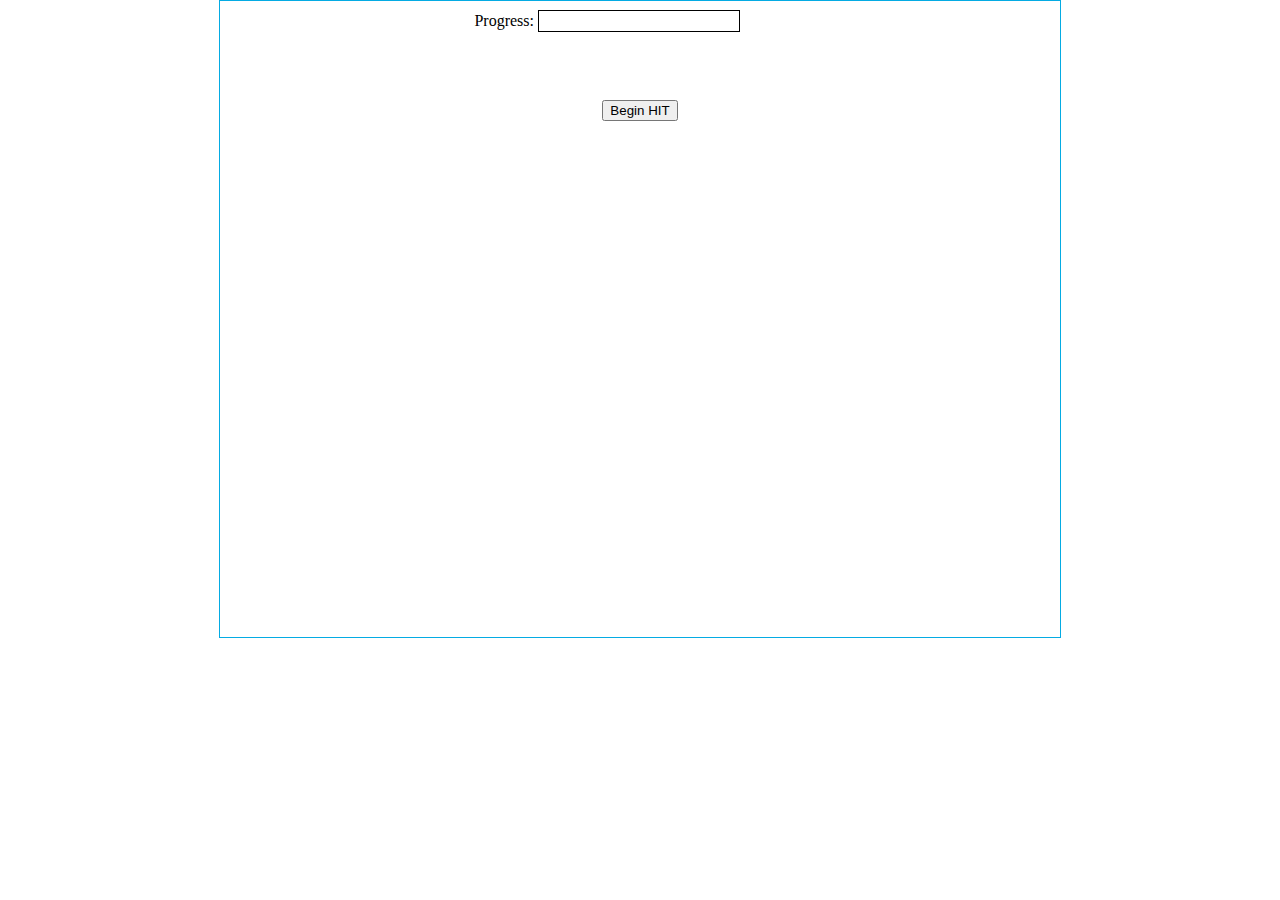
==== experiments/1_critical/index.html @ a050e10e "built experiment" ====
<html>

<head>
    <title>Linguistics Experiment</title>

    <!--JS-->

    <!-- external general utilities -->
    <script src="resources/_shared/js/jquery-1.11.1.min.js "></script>
    <script src="resources/_shared/full-projects/jquery-ui/jquery-ui.min.js"></script>
    <script src="resources/_shared/js/underscore-min.js"></script>
    <!-- if you want to draw stuff: -->
    <script src="resources/_shared/js/raphael-min.js"></script>

    <!-- cocolab experiment logic -->
    <script src="resources/_shared/js/exp-V2.js"></script>
    <script src="resources/_shared/js/stream-V2.js"></script>

    <!-- cocolab general utilities -->
    <script src="resources/_shared/js/mmturkey.js "></script>
    <script src="resources/_shared/js/browserCheck.js"></script>
    <script src="resources/_shared/js/utils.js"></script>
    <!-- if you want to draw cute creatures (depends on raphael): -->
    <!-- <script src="../_shared/js/ecosystem.js"></script> -->

    <!-- experiment specific helper functions -->
    <!-- <script src="js/local-utils.js"></script> -->

    <!--CSS-->
    <link href="resources/_shared/full-projects/jquery-ui/jquery-ui.min.css" rel="stylesheet" type="text/css"/>
    <link href="resources/_shared/css/cocolab-style.css" rel="stylesheet" type="text/css"/>
    <link href="css/local-style.css" rel="stylesheet" type="text/css"/>

    <!-- experiment file -->
    <script src="js/qud-manipulation.js"></script>
    <script src="stimuli/corpus.js"></script>
    <script src="stimuli/names.js"></script>
    <script src="https://www.google.com/recaptcha/api.js"></script>

    <script> 
      var myimages=new Array("../expt-files/images/context1.1.png","../expt-files/images/context1.3.png","../expt-files/images/context1.3reg.png","../expt-files/images/context2.1.png","../expt-files/images/context2.3.png","../expt-files/images/context2.3reg.png","../expt-files/images/context3.1.png","../expt-files/images/context3.3.png","../expt-files/images/context3.3reg.png","../expt-files/images/context4.1.png","../expt-files/images/context4.3.png","../expt-files/images/context4.3reg.png","../expt-files/images/contextX.2.png")
      function preloadimages(){
        for (i=0;i<preloadimages.arguments.length;i++){
          myimages[i]=new Image()
          myimages[i].src=preloadimages.arguments[i]
          }
          }
    </script>
    
</head>

<body onload="init();">
  <noscript>This task requires JavaScript.</noscript>

  <div class = "slide" id = "captcha">
  <p> <br> <p>
    <p>

    <form target="_blank" id="verify_form" method="post">
    <center>
      <div class="g-recaptcha" data-sitekey="6LdYRm0UAAAAAEH6QzwbDflSRYeevd5-18sG96md"></div>
    <p>
    <input type="submit" name="submit" value="Begin HIT"><br>
    </center>
    </form>
    <div class="loading" style="display:none"><p>Loading HIT...</div> 
    <div class="captcha_error" style="display:none"><p><font color="FF0000">ERROR: You must pass the reCaptcha authentication before proceeding.</font></div> 
  </div>

  <div class="slide" id="i0" >
    <img src="resources/_shared/images/alpslogo.png" alt="Stanford ALPS Lab" id="cocologo"></img>
    <p id="alpslab">Stanford ALPS Lab</p>
    <p id="instruct-text">This HIT occurs in 2 parts. The first involves reading a short story in which a speaker asks a question, and determining what information that speaker wants to know. In the second part, you'll answer some questions about yourself. No identifying information will be collected. <br><br>
    The task should take about 5 minutes. Please pay attention -- thanks!</p>
    <button id="start_button" type="button">Start Experiment</button>
    <p id="legal">We invite you to participate in a research study on language production and comprehension.
      Your experimenter will ask you to do a linguistic task such as reading sentences or words,
      naming pictures or describing scenes, making up sentences of your own, or participating in a
      simple language game.
      There are no risks or benefits of any kind involved in this study.
      You will be paid for your participation at the posted rate.
      If you have read this form and have decided to participate in this experiment, please
      understand your participation is voluntary and you have the right to withdraw your consent or
      discontinue participation at any time without penalty or loss of benefits to which you are
      otherwise entitled. You have the right to refuse to do particular tasks. Your individual privacy
      will be maintained in all published and written data resulting from the study. You may print
      this form for your records.
      If you have any questions, concerns or complaints about this research study, its procedures,
      risks and benefits, you should contact one of the Protocol Directors Penelope Eckert at
      (650)-725-1564.
      If you are not satisfied with how this study is being conducted, or if you have any concerns,
      complaints, or general questions about the research or your rights as a participant, please
      contact the Stanford Institutional Review Board (IRB) to speak to someone independent of the
      research team at (650)-723-2480 or toll free at 1-866-680-2906. You can also write to the
      Stanford IRB, Stanford University, 3000 El Camino Real, Five Palo Alto Square, 4th Floor,
      Palo Alto, CA 94306 USA.
If you agree to participate, please proceed to the study tasks.</p>
  </div>

  <div class="slide" id="instructions1">
    <h3>Part 1 Instructions</h3>
    <p> You will read 12 short stories. In each story, there is a speaker that asks a question. Determine what the speaker wants to know in asking the question, and choose the appropriate multiple choice option to indicate your judgment. Some of the questions that the speaker asks have a clearly correct answer. If you pay attention, you'll be sure to get them right. </p>
    <!-- <p class="instruction_condition">{{}}</p> -->
    <button onclick="_s.button()">Continue</button>
  </div>

  <div class="slide" id="qud">

    <div class = 'critical'>

      <p id = 'story'><span class = 'story'>{{}}</span></p>

      <p id = "likely"><i>What does <span class = 'name'>{{}}</span>'s friend want to know?</i></p>

      <div id = "radio_outer_container" align='center'>
<!--      <tr><td class="left">No, somebody must be wrong.</td><td class="right">Yes, it's a matter of opinion.</td></tr> -->
      <!---<tr><td>No, somebody must be wrong.</td><td><div id="slider0" class="slider"></div></td><td>Yes, it's a matter of opinion.</td></tr>-->
      <div id = 'radio_inner_container' align='left'>
        <label><input type="radio" id = "r1" name="response" value = "polar"/><span class = 'polar'>{{}}</span></label>
        <br/>
        <label><input type="radio" id = "r2" name="response" value = "exhaustive"/><span class = 'exhaustive'>{{}}</span></label>
      </div>
    </div>
    <br/>

      <button id = "submit" onclick="_s.button_critical()">Continue</button>
      <div class="err2">Please choose an answer before continuing.</div>
    </div>
  </div>

  <div class="slide" id="instructions2">
    <h3>Part 2 Instructions</h3>
    <p> You will read 32 short stories, with a sentence that follows them. Answer the question that follows the sentence, and position the slider to indicate your judgment. Some of the questions have a clearly correct answer. If you pay attention, you'll be sure to get them right. </p>
    <!-- <p class="instruction_condition">{{}}</p> -->
    <button onclick="_s.button()">Continue</button>
  </div>

  <div class="slide" id="exhaustivity">

  <p></p>

<!--    <p><span class = "woman">{{}}</span> sold a <span class="noun">{{}}</span> in her store.</p>

    <p><span class="man1">{{}}</span> entered <span class = "woman">{{}}</span>'s store, noticed the <span class="noun">{{}}</span>, and said:</p>
    <p><span class="man1">{{}}</span> and <span class="man2">{{}}</span> see the same <span class="noun">{{}}</span>.</p> 
    <p><span class="man1">{{}}</span> says: <b><span class="utterance1">{{}}</span></b></p>

    <p><span class="man2">{{}}</span> responds: <b><span class="utterance2">{{}}</span></b></p>-->

<!--     <p>Do the statements make sense?</p>
    <label><input type="radio"  name="sense" value="Yes"/>Yes</label>
    <label><input type="radio"  name="sense" value="No"/>No</label>
    </br></br>
 -->

    <p><span class = "story">{{}}</span> <span class = "name">{{}}</span> says, </p>

    <p><b><span class = "scenario">{{}}</span></b></p>


    <p><span class = "question">{{}}</span></p>

    <table id="multi_slider_table" class="slider_table">
<!--      <tr><td class="left">No, somebody must be wrong.</td><td class="right">Yes, it's a matter of opinion.</td></tr> -->
      <tr><td><span class = "left_slider">{{}}</span></td><td><div id="slider0" class="slider"></div></td><td><span class = "right_slider">{{}}</span></td></tr>
    </table>

    <button onclick="_s.button_critical()">Continue</button>
    <div class="err">Please answer all questions before continuing.</div>
  </div>

  <div class="slide"  id="subj_info">
    <div class="long_form">
      <div class="subj_info_title">Additional information</div>
      <p class="info">Answering these questions is optional, but will help us understand your answers.</p>
      <p>Did you read the instructions and do you think you did the HIT correctly?</p>
      <label><input type="radio"  name="assess" value="No"/>No</label>
      <label><input type="radio"  name="assess" value="Yes"/>Yes</label>
      <label><input type="radio"  name="assess" value="Confused"/>I was confused</label>

      <p>Gender:
        <select id="gender">
          <label><option value=""/></label>
          <label><option value="Male"/>Male</label>
          <label><option value="Female"/>Female</label>
          <label><option value="Other"/>Other</label>
        </select>
      </p>

      <p>Age: <input type="text" id="age"/></p>

      <p>Level Of Education:
        <select id="education">
          <label><option value="-1"/></label>
          <label><option value="0"/>Some High School</label>
          <label><option value="1"/>Graduated High School</label>
          <label><option value="2"/>Some College</label>
          <label><option value="3"/>Graduated College</label>
          <label><option value="4"/>Hold a higher degree</label>
        </select>
      </p>

      <p>Native Language: <input type="text" id="language"/></p>
      <label>(the language(s) spoken at home when you were a child)</label>

      <p>Did you enjoy the hit?</p>
      <select id="enjoyment">
        <label><option value="-1"></option></label>
        <label><option value="0">Worse than the Average HIT</option></label>
        <label><option value="1" >An Average HIT</option></label>
        <label><option value="2">Better than average HIT</option></label>
      </select>

      <p>Did you respond truthfully to all of the questions? (You will be compensated regardless of your response.)</p>
      <textarea id="comments" rows="3" cols="50"></textarea>
      <br/>

      <p>We would be interested in any comments you have about this experiment. Please type them here:</p>
      <textarea id="comments" rows="3" cols="50"></textarea>
      <br/>
      <button onclick="_s.submit()">Submit</button>
    </div>
  </div>

  <div id="thanks" class="slide js" >
    <p  class="big">Thanks for your time!</p>
  </div>

  <div class="progress">
    <span>Progress:</span>
    <div class="bar-wrapper">
      <div class="bar" width="0%">
      </div>
    </div>
  </div>

  <script>

    // Attach a submit handler to the form
    $( "#verify_form" ).submit(function( event ) {
     
      // Stop form from submitting normally
      event.preventDefault();

      $(".captcha_error").hide()

      $(".loading").show();

      function looseJsonParse(obj){
        return Function('"use strict";return (' + obj + ')')();
      }
     
      $.ajax({
      type: "POST",
      url: "https://web.stanford.edu/~pjavan/cgi-bin/verify.php",
      data : {"captcha" : grecaptcha.getResponse()},
      success: function(data) {
        console.log(looseJsonParse(data));
        },
      error: function() { 
        console.log("Error: form not sent"); 
        },  
      });
    });

</script>  

</body>
</html>
---- experiments/1_critical/resources/_shared/css/cocolab-style.css ----
body {
	margin:0 0 0 0; /*squish slide into mturk window*/
}

table {
	/* center all tables by default */
	margin: auto;
}

/*the experiment happens in "slides"*/
.slide {
	/*pad the inside of the slide*/
	padding-top: 10px;
	padding-left: 20px;
	padding-right: 20px;

    /*center slide within the window*/
	margin: auto auto;
	margin-top: 0px;

	/*all elements in a slide will be centered by default*/
    text-align: center;

    border: 1px solid #04abe3;
    width: 800px;
    height: 600px;

    /*could explicitly set the following, but these are the defaults for me (chrome, linux)*/
    font-size: 20px;
    background-color: rgb(255,255,255);
}

/* start slide */

#cocolab {
	font-weight: bold;
}

#legal {
	font-size: 0.8em;
}

/*make the subj_info slide prettier*/

.subj_info_title {
	color:#036;
	background:transparent;
	font-size:25;
	font-weight:bold;
}

div.long_form {
	font-size: 15px;
}

fieldset {
	border: none;
	border-top: solid 1px #ccc;
}

div.long_form p {
    color:#036;
    margin: 20px 0 0 0;
}

div.long_form p.info {
    margin:0 0 40px 0;
    padding:0;
    color:black;
}

div.long_form label {
	padding: .5em .5em;
}

textarea {
	border: 2px inset;
}

/* sliders */


/*align the left and right labels for the sliders properly*/
.slider_table .left {
	display: inline;
	text-align: left;
	float: left;
}

.slider_table .right {
	display: inline;
	text-align: right;
	float: right;
}

.slider_target {
	text-align: right;
}

.ui-slider-range {
	/* you could have a "range" which makes the slider to the left of the handle a different color from the background */
	background: transparent;
}

#cocologo {
    width: 200px;
    margin: 10px;
}

.slider {
	width: 400;
	margin: 10px;
}

/* Progress Bar */
.progress{
  position: absolute;
  right: 10px;
  top: 10px;
}
.progress span{
  position:relative;
  top: -6px;
}

.bar-wrapper{
    height:20px;
    width:200px;
    border:1px solid #000000;
    display:inline-block;
}

.bar{
    position:relative;
    height:100%;
    width:0px;
    background-color:#000000
}
---- experiments/1_critical/css/local-style.css ----
.slider {
  /* default is width 400 and margin 10 */
	width: 400;
	margin:10px;
}

.progress {
    position: absolute;
    top: 10px;
    right: 50%;
    margin-right: -100;
}

.slide {
    padding-top: 36px;
    /*padding-bottom: 50px;*/

}


.long_form {
    padding-top: 20px;
}

#radio_inner_container {
    margin-left: 170px;
    margin-right: 50px;
}

input[type="radio"] {
  margin-right: 7;
}

#submit{
    margin-right: 50px;
}

#likely{
    margin-right: 30px;
}
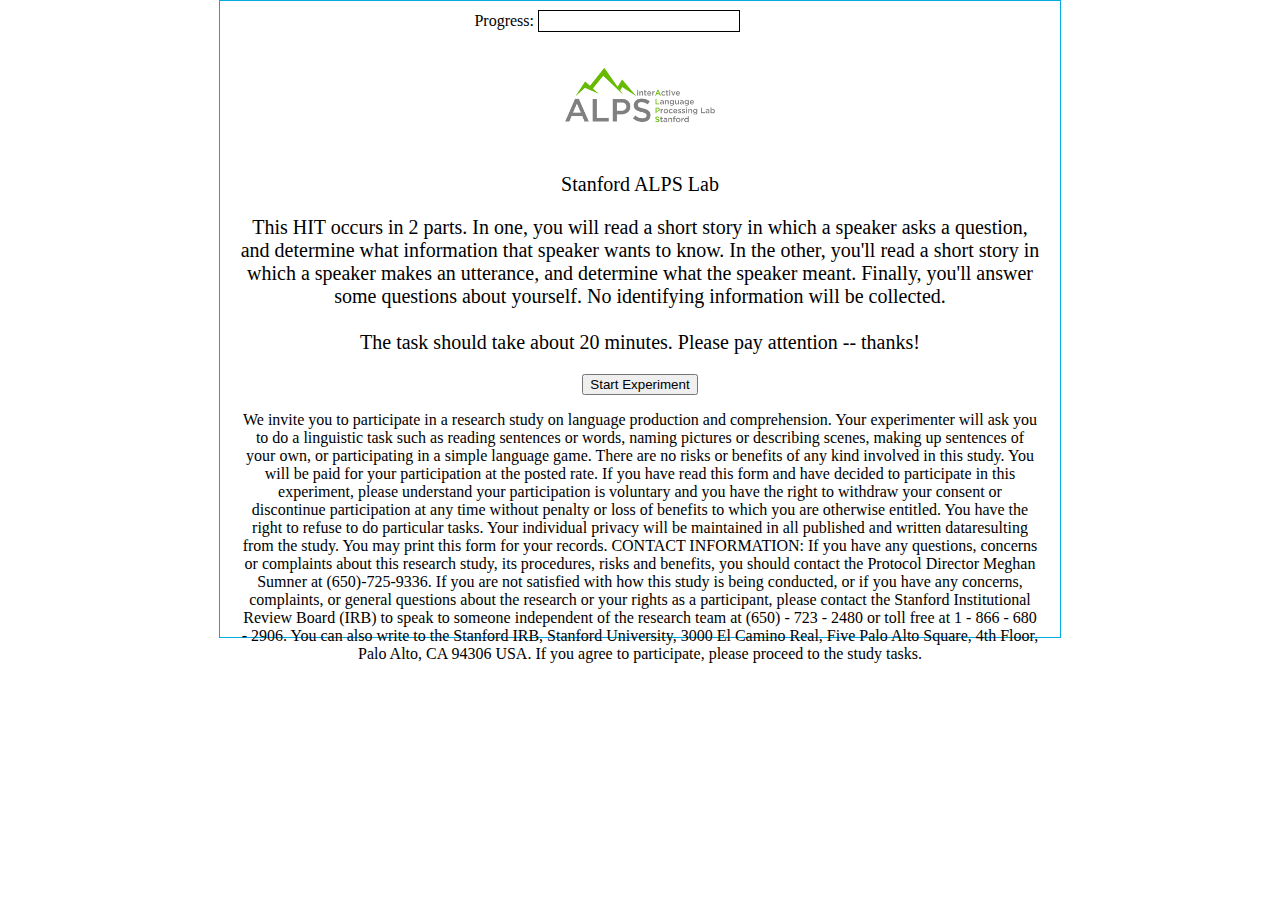
==== commit f9e171e5: "fillers changes" ====
--- a/experiments/1_critical/index.html
+++ b/experiments/1_critical/index.html
@@ -70,36 +70,23 @@
   <div class="slide" id="i0" >
     <img src="resources/_shared/images/alpslogo.png" alt="Stanford ALPS Lab" id="cocologo"></img>
     <p id="alpslab">Stanford ALPS Lab</p>
-    <p id="instruct-text">This HIT occurs in 2 parts. The first involves reading a short story in which a speaker asks a question, and determining what information that speaker wants to know. In the second part, you'll answer some questions about yourself. No identifying information will be collected. <br><br>
-    The task should take about 5 minutes. Please pay attention -- thanks!</p>
+    <p id="instruct-text">This HIT occurs in 2 parts. In one, you will read a short story in which a speaker asks a question, and determine what information that speaker wants to know. In the other, you'll read a short story in which a speaker makes an utterance, and determine what the speaker meant. Finally, you'll answer some questions about yourself. No identifying information will be collected. <br><br>
+    The task should take about 20 minutes. Please pay attention -- thanks!</p>
     <button id="start_button" type="button">Start Experiment</button>
-    <p id="legal">We invite you to participate in a research study on language production and comprehension.
-      Your experimenter will ask you to do a linguistic task such as reading sentences or words,
-      naming pictures or describing scenes, making up sentences of your own, or participating in a
-      simple language game.
-      There are no risks or benefits of any kind involved in this study.
-      You will be paid for your participation at the posted rate.
-      If you have read this form and have decided to participate in this experiment, please
-      understand your participation is voluntary and you have the right to withdraw your consent or
-      discontinue participation at any time without penalty or loss of benefits to which you are
-      otherwise entitled. You have the right to refuse to do particular tasks. Your individual privacy
-      will be maintained in all published and written data resulting from the study. You may print
-      this form for your records.
-      If you have any questions, concerns or complaints about this research study, its procedures,
-      risks and benefits, you should contact one of the Protocol Directors Penelope Eckert at
-      (650)-725-1564.
-      If you are not satisfied with how this study is being conducted, or if you have any concerns,
-      complaints, or general questions about the research or your rights as a participant, please
-      contact the Stanford Institutional Review Board (IRB) to speak to someone independent of the
-      research team at (650)-723-2480 or toll free at 1-866-680-2906. You can also write to the
-      Stanford IRB, Stanford University, 3000 El Camino Real, Five Palo Alto Square, 4th Floor,
-      Palo Alto, CA 94306 USA.
-If you agree to participate, please proceed to the study tasks.</p>
-  </div>
-
-  <div class="slide" id="instructions1">
-    <h3>Part 1 Instructions</h3>
-    <p> You will read 12 short stories. In each story, there is a speaker that asks a question. Determine what the speaker wants to know in asking the question, and choose the appropriate multiple choice option to indicate your judgment. Some of the questions that the speaker asks have a clearly correct answer. If you pay attention, you'll be sure to get them right. </p>
+    <p id="legal"> We invite you to participate in a research study on language production and comprehension. Your experimenter will ask you to do a linguistic task such as reading sentences or words, naming pictures or describing scenes, making up sentences of your own, or participating in a simple language game. There are no risks or benefits of any kind involved in this study. You will be paid for your participation at the posted rate. If you have read this form and have decided to participate in this experiment, please understand your participation is voluntary and you have the right to withdraw your consent or discontinue participation at any time without penalty or loss of benefits to which you are otherwise entitled. You have the right to refuse to do particular tasks. Your individual privacy will be maintained in all published and written dataresulting from the study. You may print this form for your records. CONTACT INFORMATION: If you have any questions, concerns or complaints about this research study, its procedures, risks and benefits, you should contact the Protocol Director Meghan Sumner at (650)-725-9336. If you are not satisfied with how this study is being conducted, or if you have any concerns, complaints, or general questions about the research or your rights as a participant, please contact the Stanford Institutional Review Board (IRB) to speak to someone independent of the research team at (650) - 723 - 2480 or toll free at 1 - 866 - 680 - 2906. You can also write to the Stanford IRB, Stanford University, 3000 El Camino Real, Five Palo Alto Square, 4th Floor, Palo Alto, CA 94306 USA. If you agree to participate, please proceed to the study tasks.
+    </p>
+  </div>
+
+  <div class="slide" id="instructions1qud">
+    <h3>Phase 1 Instructions</span></h3>
+    <p> You will read 12 short stories. In each story, someone will ask a question. Indicate what that person wants to know by choosing from the multiple choice options. Some of the questions that the person asks have a clearly correct answer. If you pay attention, you'll be sure to get them right. </p>
+    <!-- <p class="instruction_condition">{{}}</p> -->
+    <button onclick="_s.button()">Continue</button>
+  </div>
+
+  <div class="slide" id="instructions1exhaustivity">
+    <h3>Phase 1 Instructions</span></h3>
+    <p> You will read 32 short stories. In each story, someone will make a statement. Indicate what that person means by positioning the slider. Some of the statements that the person makes have a clearly correct interpretation. If you pay attention, you'll be sure to get them right. </p>
     <!-- <p class="instruction_condition">{{}}</p> -->
     <button onclick="_s.button()">Continue</button>
   </div>
@@ -128,8 +115,24 @@
     </div>
   </div>
 
+  <div class="slide" id="instructions2qud">
+    <h3>Phase 2 Instructions</span></h3>
+    <p> Great! You finished Phase 1. Let's move on to Phase 2. </p>
+    <p>You will read 12 short stories. In each story, someone will ask a question. Indicate what that person wants to know by choosing from the multiple choice options. Some of the questions that the person asks have a clearly correct answer. If you pay attention, you'll be sure to get them right. </p>
+    <!-- <p class="instruction_condition">{{}}</p> -->
+    <button onclick="_s.button()">Continue</button>
+  </div>
+
+  <div class="slide" id="instructions2exhaustivity">
+    <h3>Phase 2 Instructions</span></h3>
+    <p> Great! You finished Phase 1. Let's move on to Phase 2. </p>
+    <p> You will read 32 short stories. In each story, someone will make a statement. Indicate what that person means by positioning the slider. Some of the statements that the person makes have a clearly correct interpretation. If you pay attention, you'll be sure to get them right. </p>
+    <!-- <p class="instruction_condition">{{}}</p> -->
+    <button onclick="_s.button()">Continue</button>
+  </div>
+
   <div class="slide" id="instructions2">
-    <h3>Part 2 Instructions</h3>
+    <h3><span class = "header">{{}}</span></h3>
     <p> You will read 32 short stories, with a sentence that follows them. Answer the question that follows the sentence, and position the slider to indicate your judgment. Some of the questions have a clearly correct answer. If you pay attention, you'll be sure to get them right. </p>
     <!-- <p class="instruction_condition">{{}}</p> -->
     <button onclick="_s.button()">Continue</button>
@@ -166,13 +169,13 @@
     </table>
 
     <button onclick="_s.button_critical()">Continue</button>
-    <div class="err">Please answer all questions before continuing.</div>
+    <div class="err">Please answer all questions before continuing. </div>
   </div>
 
   <div class="slide"  id="subj_info">
     <div class="long_form">
       <div class="subj_info_title">Additional information</div>
-      <p class="info">Answering these questions is optional, but will help us understand your answers.</p>
+      <p class="info">Answering these questions is optional, but will help us understand your answers. Please know that you will be compensated regardless of your answers. </p>
       <p>Did you read the instructions and do you think you did the HIT correctly?</p>
       <label><input type="radio"  name="assess" value="No"/>No</label>
       <label><input type="radio"  name="assess" value="Yes"/>Yes</label>
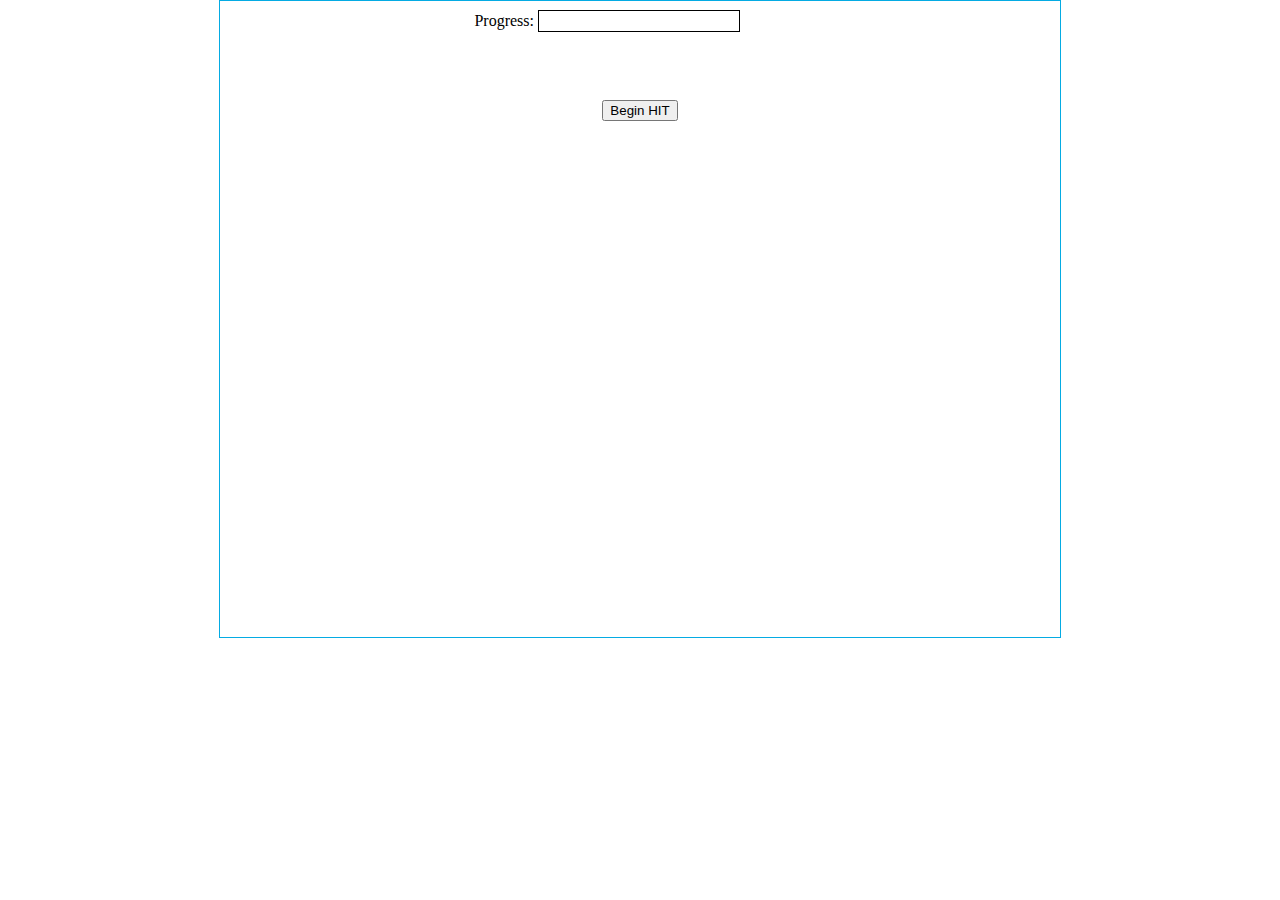
==== commit 50a70d1c: "last minute changes" ====
--- a/experiments/1_critical/index.html
+++ b/experiments/1_critical/index.html
@@ -20,6 +20,7 @@
     <script src="resources/_shared/js/mmturkey.js "></script>
     <script src="resources/_shared/js/browserCheck.js"></script>
     <script src="resources/_shared/js/utils.js"></script>
+    <script src="resources/_shared/js/uniqueturker.js"></script>
     <!-- if you want to draw cute creatures (depends on raphael): -->
     <!-- <script src="../_shared/js/ecosystem.js"></script> -->
 
